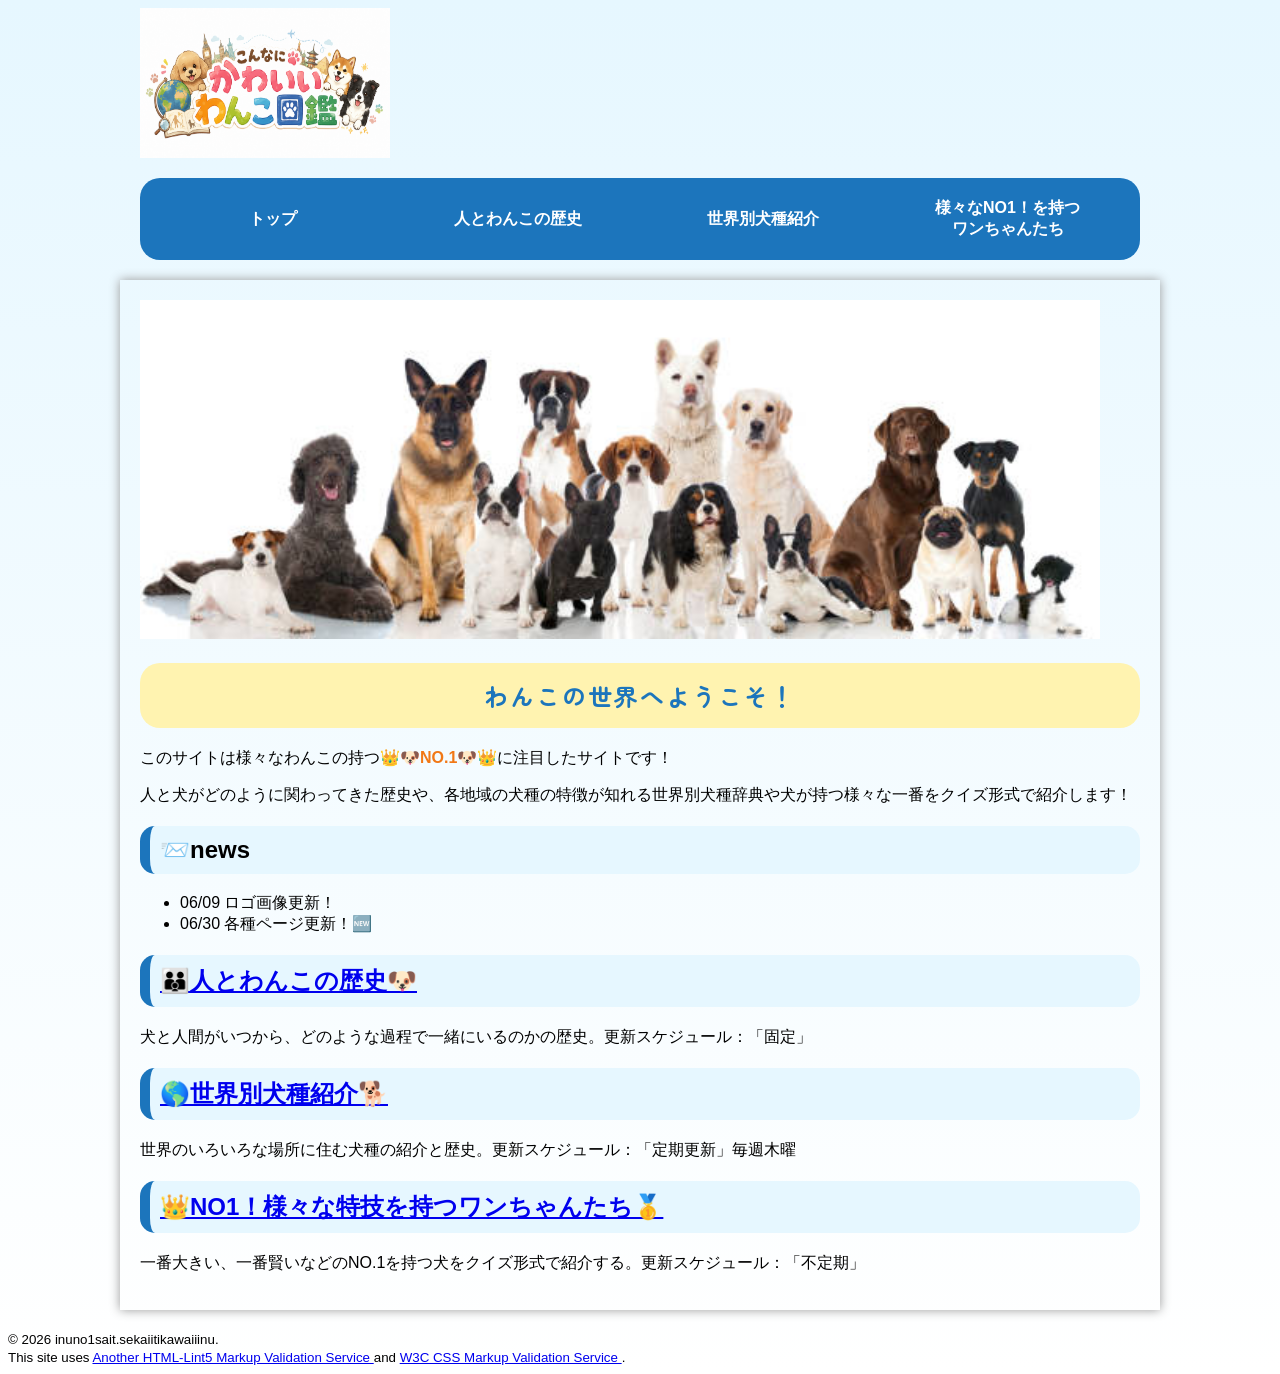
==== index.html @ f6ea6cd0 "Add files via upload" ====
<!DOCTYPE html>
<html lang="ja">
<head>
    <meta charset="UTF-8">
    <meta name="description" content="犬の歴史や世界の犬種、さまざまなNO.1を持つ犬を紹介する犬図鑑サイトです。">
    <meta name="viewport" content="width=device-width">
    <title>こんなにもNO.1なわんこ図鑑</title>
    <link rel="preconnect" href="https://fonts.googleapis.com">
    <link rel="preconnect" href="https://fonts.gstatic.com" crossorigin>
    <link href="https://fonts.googleapis.com/css2?family=Zen+Maru+Gothic:wght@700&display=swap" rel="stylesheet">

    <link rel="stylesheet" href="css/mystyle.css">
</head>

<body>
    <header>
        <img src="image/titllie.png" width="250" height="150" alt="ヘッダー画像" id="pagetop">

        <nav>
            <ul>
                <li><a href="index.html">トップ</a></li>
                <li><a href="contents1.html">人とわんこの歴史</a></li>
                <li><a href="contents2.html">世界別犬種紹介</a></li>
                <li><a href="contents3.html">様々なNO1！を持つ<br>ワンちゃんたち</a></li>
            </ul>
        </nav>
    </header>

    <article>
        <img src="image/inu_gazou.jpg" width="960" height="430" alt="メイン画像">

        <h1>わんこの世界へようこそ！</h1>

        <p>このサイトは様々なわんこの持つ<strong><span class="Red">👑🐶NO.1🐶👑</span></strong>に注目したサイトです！</p>

        <p>人と犬がどのように関わってきた歴史や、各地域の犬種の特徴が知れる世界別犬種辞典や犬が持つ様々な一番をクイズ形式で紹介します！</p>

        <div class="navy">
            <section>
                <h2>📨news</h2>
                <ul>
                    <li><time datetime="2026-06-09">06/09</time> ロゴ画像更新！</li>
                    <li><time datetime="2026-06-30">06/30</time> 各種ページ更新！🆕</li>
                </ul>
            </section>

            <section>
             <h2><a href="contents1.html">👪人とわんこの歴史🐶</a></h2>
                <p>犬と人間がいつから、どのような過程で一緒にいるのかの歴史。更新スケジュール：「固定」</p>
            </section>

            <section>
                <h2><a href="contents2.html">🌎世界別犬種紹介🐕</a></h2>
                <p>世界のいろいろな場所に住む犬種の紹介と歴史。更新スケジュール：「定期更新」毎週木曜</p>
            </section>

            <section>
                <h2><a href="contents3.html">👑NO1！様々な特技を持つワンちゃんたち🥇</a></h2>
                <p>一番大きい、一番賢いなどのNO.1を持つ犬をクイズ形式で紹介する。更新スケジュール：「不定期」</p>
            </section>
        </div>
    </article>

    <footer>

    <small>&copy; 2026 inuno1sait.sekaiitikawaiiinu.</small>

    <br>

    <small>
    This site uses
    <a href="http://www.htmllint.net/html-lint/htmllint.html#" target="_blank">
    Another HTML-Lint5 Markup Validation Service
    </a>

    and

    <a href="http://jigsaw.w3.org/css-validator/#validate_by_upload"
       target="_blank">
       W3C CSS Markup Validation Service
    </a>.
    </small>

</footer>
</body>
</html>
---- css/mystyle.css ----
body {
    background: linear-gradient(#e6f7ff, #ffffff);
    font-family: "メイリオ", "Hiragino Sans", sans-serif;
}

header {
    max-width: 1000px;
    margin: 0 auto;
}

nav ul {
    display: flex;
    justify-content: center;
    align-items: center;
    list-style-type: none;
    background-color: #1c75bc;
    padding: 10px;
    border-radius: 20px;
}

nav li {
    flex: 1;
    text-align: center;
    font-weight: bold;
}

nav a {
    display: block;
    color: #ffffff;
    text-decoration: none;
    padding: 10px 0;
}

article {
    max-width: 1000px;
    margin: 20px auto;
    padding: 20px;
    box-shadow: 0 0 10px #999999;
}

article img {
    max-width: 100%;
    height: auto;
}

article h1 {
    color: #1c75bc;
    background-color: #fff3b0;
    border-radius: 20px;
    padding: 15px;
    text-align: center;
}

.float-img {
    float: left;
    width: 300px;
    height: 200px;
    margin-right: 20px;
    margin-left: 10px;
    margin-bottom: 10px;
    border-radius: 25px;
    box-shadow: 5px 5px 10px #888888;
    border: 5px solid #ffffff;
}
.clear {
    clear: both;
}

.point-list {
    list-style-image: url("../image/icon.png");
    padding-left: 40px;
}

.breadcrumb {
    padding-left: 0;
}

.breadcrumb li {
    display: inline;
    list-style-type: none;
}

.pagetop {
    clear: both;
    text-align: right;
    font-weight: bold;
}

@media screen and (max-width: 600px) {
    nav ul {
        display: block;
    }

    nav li {
        width: 100%;
    }

    .float-img {
    float: left;
    width: 300px;
    height: 200px;
    margin-right: 20px;
    margin-left: 10px;
    margin-bottom: 10px;
    border-radius: 30px;
     border-radius: 20px;
    box-shadow: 5px 5px 10px #888888;
}
}

section h2 {
     background-color: #e6f7ff;
    border-left: 10px solid #1c75bc;
    border-radius: 15px;
    padding: 10px;
}

.Red{
    color: #f17816;
}

h1 {
    font-family: "Zen Maru Gothic", sans-serif;
    color: #1c75bc;
    text-align: center;
    letter-spacing: 2px;
}

@media print {
    nav {
        display: none;
    }

    body {
        background: #ffffff;
        color: #000000;
    }

    article {
        box-shadow: none;
        border: none;
    }

    a {
        color: #000000;
        text-decoration: underline;
    }
}
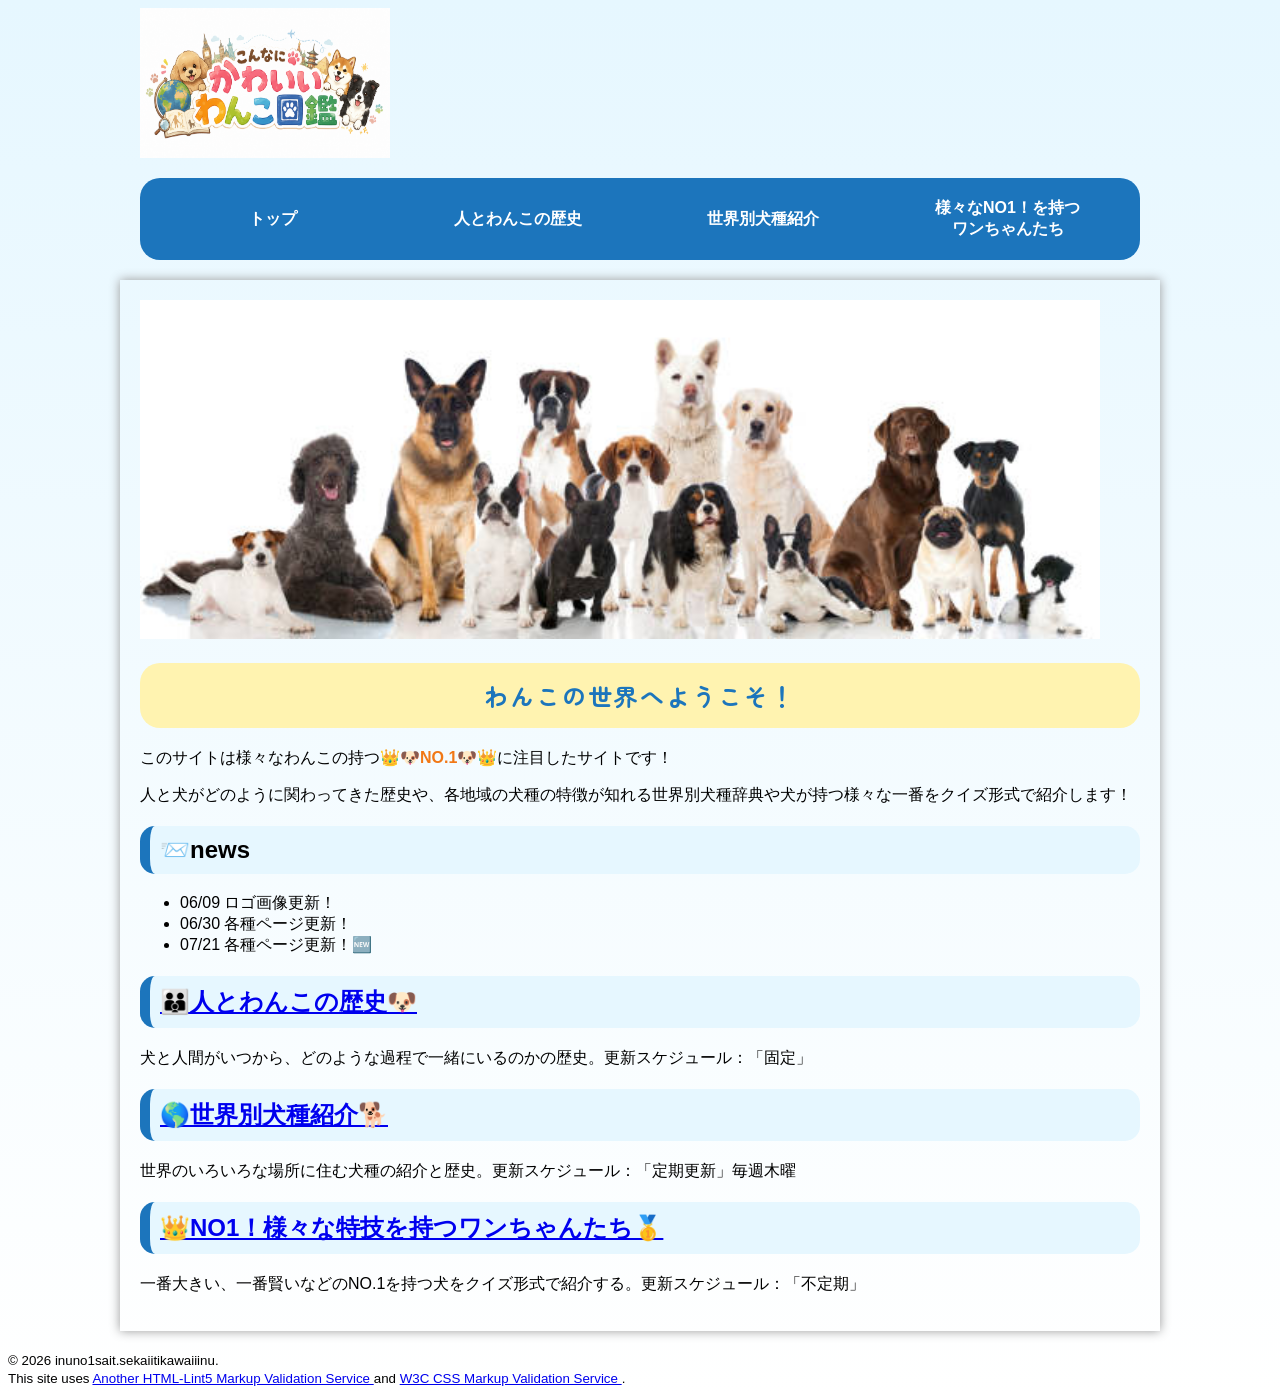
==== commit 00dfaad8: "Update index.html" ====
--- a/index.html
+++ b/index.html
@@ -40,7 +40,8 @@
                 <h2>📨news</h2>
                 <ul>
                     <li><time datetime="2026-06-09">06/09</time> ロゴ画像更新！</li>
-                    <li><time datetime="2026-06-30">06/30</time> 各種ページ更新！🆕</li>
+                    <li><time datetime="2026-06-30">06/30</time> 各種ページ更新！</li>
+                    <li><time datetime="2026-07-21">07/21</time> 各種ページ更新！🆕</li>
                 </ul>
             </section>
 
@@ -83,4 +84,4 @@
 
 </footer>
 </body>
-</html>+</html>
